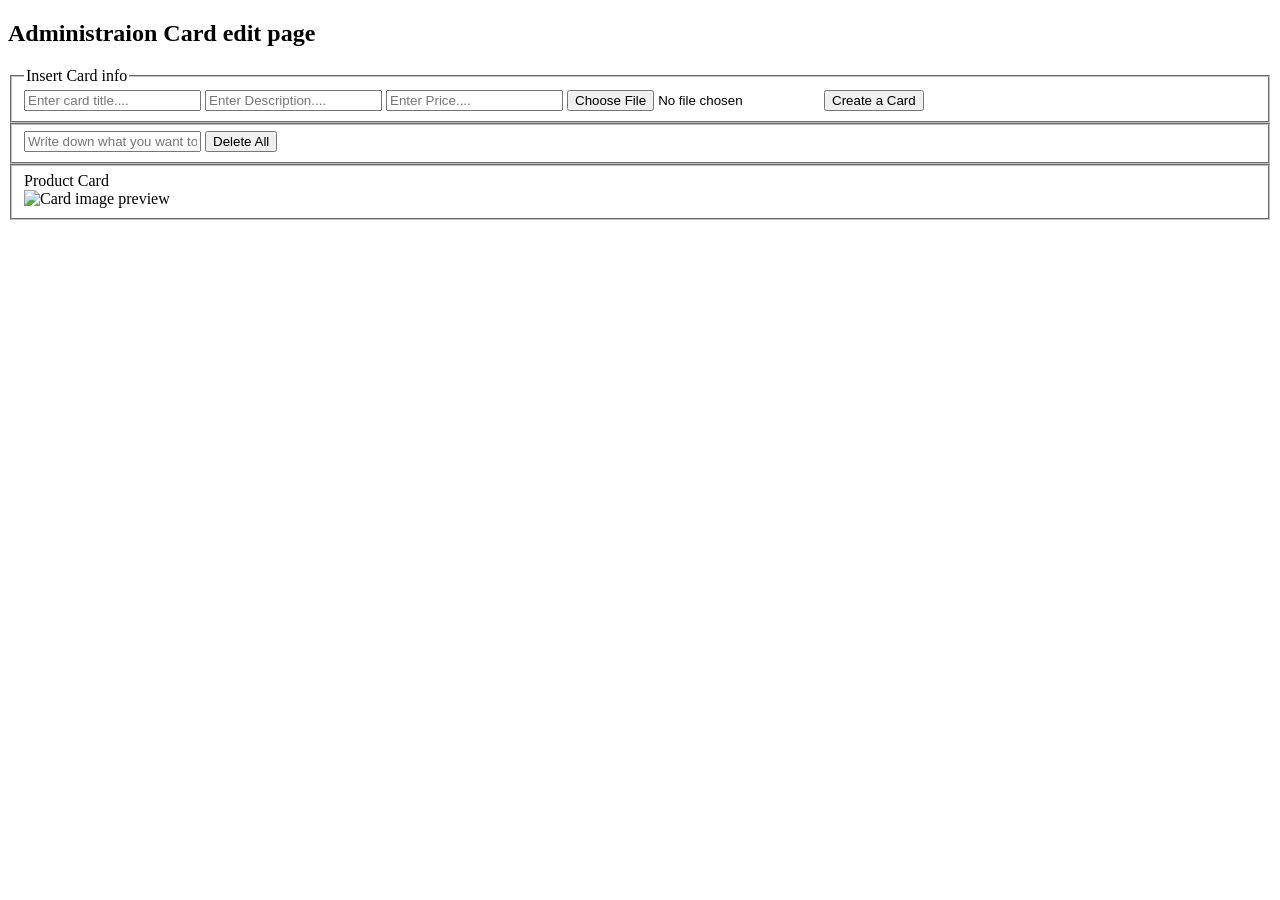
==== cardLocalStorage.html @ 01dbd379 "Adding Cart functionality" ====
<!DOCTYPE html>
<html>
  <head> </head>
  <body>
    <h2>Administraion Card edit page</h2>
    <form>
    <fieldset>
      <legend>Insert Card info</legend>
      <input id="cardTitle" type="text" placeholder="Enter card title...." />
      <input
        id="cardDescription"
        type="text"
        placeholder="Enter Description...."
      />
      <input id="cardPrice" type="text" placeholder="Enter Price...." />
      <input type="file" id="myFileInput" />
      <button type="button" id="btnInsert">Create a Card</button>
    </fieldset>
    <fieldset>
      <label>
        <input
          id="deleteKey"
          type="text"
          placeholder="Write down what you want to delete..."
        />

        <button type="button" id="btnDeleteAll" onclick="">
          Delete All
        </button>
      </label>
    </fieldset>
    <fieldset>

      <label> Product Card </label>
      <div class="cardOutput">
        <img src="" height="200" alt="Card image preview" />
      </div>
    </form>
    </fieldset>
    <script>
   const btn = document.querySelector("#btnInsert");
   const btnImage = document.querySelector("#myFileInput");
 
btn.addEventListener("click", addToLocalStorage )
//en lista av objekt 
let item= JSON.parse(localStorage.getItem("product"))||[];

function addToLocalStorage(e){ 
  e.preventDefault();
   let product = {}
   const title= document.querySelector("#cardTitle").value;
   const description= document.querySelector("#cardDescription").value;
   const price = document.querySelector("#cardPrice").value;
   const cardOutput = document.querySelector(".cardOutput");
  
if(title!=""){
  product = {
  id:new Date().getTime(),
  title : title,
  description : description,
  price : price
  };

  item.push(product);
  localStorage.setItem("item",JSON.stringify(item));
 
        cardOutput.innerHTML += `<div style="text-align:center">
        <h1 > ${product.title} </h1>  <br />
        id: ${product.id}<br />
        ${product.description}
     </div>
        `;
}}


    </script>
  </body>
</html>
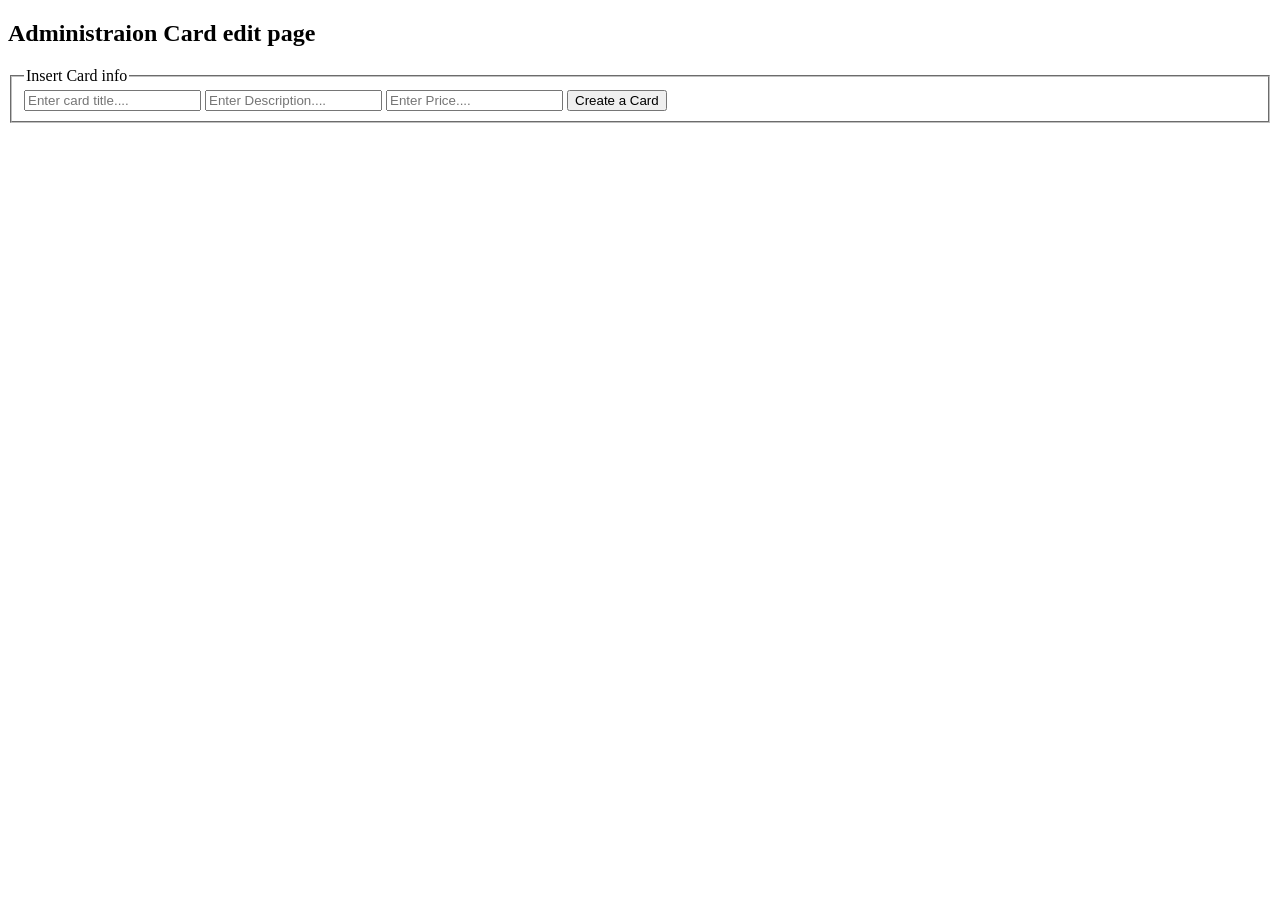
==== commit 8dab2253: "Update cardLocalStorage.html" ====
--- a/cardLocalStorage.html
+++ b/cardLocalStorage.html
@@ -3,76 +3,112 @@
   <head> </head>
   <body>
     <h2>Administraion Card edit page</h2>
-    <form>
-    <fieldset>
-      <legend>Insert Card info</legend>
-      <input id="cardTitle" type="text" placeholder="Enter card title...." />
-      <input
-        id="cardDescription"
-        type="text"
-        placeholder="Enter Description...."
-      />
-      <input id="cardPrice" type="text" placeholder="Enter Price...." />
-      <input type="file" id="myFileInput" />
-      <button type="button" id="btnInsert">Create a Card</button>
-    </fieldset>
-    <fieldset>
-      <label>
+    <form id="CardForm">
+      <fieldset>
+        <legend>Insert Card info</legend>
+        <input id="cardTitle" type="text" placeholder="Enter card title...." />
         <input
-          id="deleteKey"
+          id="cardDescription"
           type="text"
-          placeholder="Write down what you want to delete..."
+          placeholder="Enter Description...."
         />
+        <input id="cardPrice" type="text" placeholder="Enter Price...." />
 
-        <button type="button" id="btnDeleteAll" onclick="">
-          Delete All
-        </button>
-      </label>
-    </fieldset>
-    <fieldset>
+        <button type="button" id="btnInsert">Create a Card</button>
+      </fieldset>
+    </form>
+    <div id="imgDiv" style="height: 100px">
+    </div>
+      <div style="display: flex;
+      flex-wrap:wrap;
+      align-items: center;
+      justify-content: center;
+      text-align: center;
+      padding: 5px;
+      border: 5px solid white
+      ">
+        <div 
+        class="cardOutput" 
+        style="display:grid;
+        grid-template-columns: 25rem 25rem;
+        grid-template-rows:20rem 20rem ;">
 
-      <label> Product Card </label>
-      <div class="cardOutput">
-        <img src="" height="200" alt="Card image preview" />
+        </div>
       </div>
-    </form>
-    </fieldset>
+    </div>
     <script>
-   const btn = document.querySelector("#btnInsert");
-   const btnImage = document.querySelector("#myFileInput");
- 
-btn.addEventListener("click", addToLocalStorage )
-//en lista av objekt 
-let item= JSON.parse(localStorage.getItem("product"))||[];
+const btn = document.querySelector("#btnInsert");
+btn.addEventListener("click", addToLocalStorage);
+      //en lista av objekt
+let count = 0;
+function addToLocalStorage(e) {
+    e.preventDefault();
+    const title = document.querySelector("#cardTitle").value;
+    const description = document.querySelector("#cardDescription").value;
+    const price = document.querySelector("#cardPrice").value;
+    const cardOutput = document.querySelector(".cardOutput");
+    var imgDiv = document.querySelector(".imgDiv");
+    var img = document.createElement("img");
+    img.style.height = "100px";
+    count += 1;
+    let url = "Bild/img" + count + ".jpg";
+    //img.src = url;
+    let product = {};
+    if (title != "") {
+        product = {
+        id: new Date().getTime(),
+        title: title,
+        description: description,
+        price: price,
+        img: url,
+          };
+          
+    if(localStorage.getItem('data') === null){
+        var items = [];
+        items.push(product);
+        localStorage.setItem('data',JSON.stringify(items));
+          } else {
+        var items = JSON.parse(localStorage.getItem('data'));
+        items.push(product);
+        localStorage.setItem('data',JSON.stringify(items)); }
+    var btn = document.querySelector("#CardForm");
+    btn.reset();
+    }getItems();   
+}
+function getItems(){
+    var items = JSON.parse(localStorage.getItem("data"));
+    var ShowCard = document.querySelector(".cardOutput");
+    ShowCard.innerHTML = '';
+    for(var i=0; i<items.length; i++)
+    {
+        var id= items[i].id;
+        var title = items[i].title;
+        var description = items[i].description;
+        var url = items[i].img;
+        var price = items[i].price
 
-function addToLocalStorage(e){ 
-  e.preventDefault();
-   let product = {}
-   const title= document.querySelector("#cardTitle").value;
-   const description= document.querySelector("#cardDescription").value;
-   const price = document.querySelector("#cardPrice").value;
-   const cardOutput = document.querySelector(".cardOutput");
-  
-if(title!=""){
-  product = {
-  id:new Date().getTime(),
-  title : title,
-  description : description,
-  price : price
-  };
-
-  item.push(product);
-  localStorage.setItem("item",JSON.stringify(item));
- 
-        cardOutput.innerHTML += `<div style="text-align:center">
-        <h1 > ${product.title} </h1>  <br />
-        id: ${product.id}<br />
-        ${product.description}
-     </div>
-        `;
-}}
-
-
+        ShowCard.innerHTML += 
+        '<div>'+
+        '<h2>'+ title + '</h2>'+
+        '<img src='+url+' style="height:100px"/> </br>'+
+        '<p>'+ description + '</p>'+
+        '<p>'+ price + '</p>'+
+        '<button type="button" onclick="deleteItems(\''+id+'\')">Delete</button>'
+        +'</div>';
+    }
+}
+function deleteItems(id){
+    var items = JSON.parse(localStorage.getItem('data'));
+    for(var i=0; i<items.length; i++)
+    {
+        if(items[i].id == id){
+            items.splice(i,1);
+        }
+    }
+    localStorage.setItem('data',JSON.stringify(items));
+    getItems();
+}
+getItems();  
     </script>
   </body>
 </html>
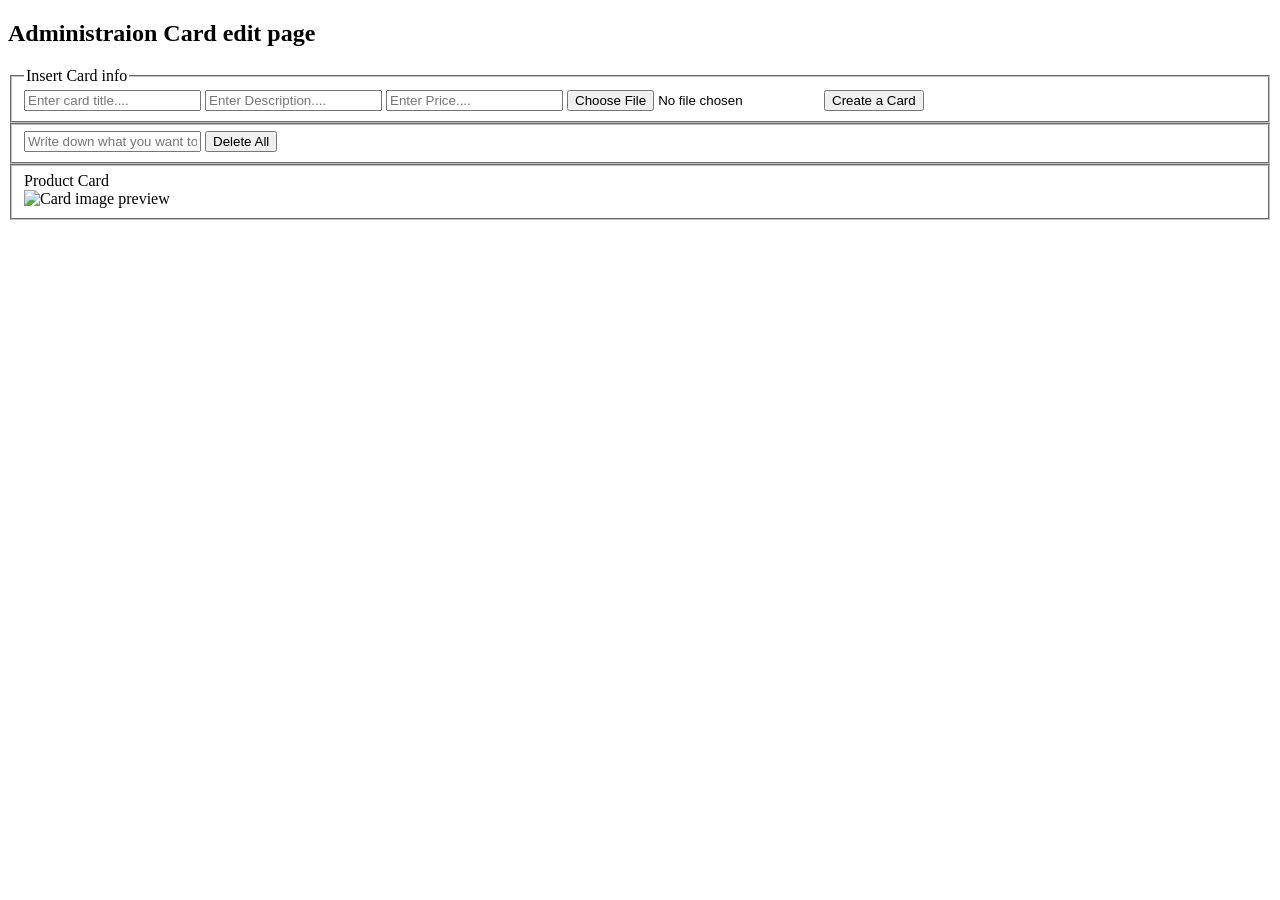
==== commit 997fbbd9: "Update cardLocalStorage.html" ====
--- a/cardLocalStorage.html
+++ b/cardLocalStorage.html
@@ -3,112 +3,76 @@
   <head> </head>
   <body>
     <h2>Administraion Card edit page</h2>
-    <form id="CardForm">
-      <fieldset>
-        <legend>Insert Card info</legend>
-        <input id="cardTitle" type="text" placeholder="Enter card title...." />
+    <form>
+    <fieldset>
+      <legend>Insert Card info</legend>
+      <input id="cardTitle" type="text" placeholder="Enter card title...." />
+      <input
+        id="cardDescription"
+        type="text"
+        placeholder="Enter Description...."
+      />
+      <input id="cardPrice" type="text" placeholder="Enter Price...." />
+      <input type="file" id="myFileInput" />
+      <button type="button" id="btnInsert">Create a Card</button>
+    </fieldset>
+    <fieldset>
+      <label>
         <input
-          id="cardDescription"
+          id="deleteKey"
           type="text"
-          placeholder="Enter Description...."
+          placeholder="Write down what you want to delete..."
         />
-        <input id="cardPrice" type="text" placeholder="Enter Price...." />
 
-        <button type="button" id="btnInsert">Create a Card</button>
-      </fieldset>
+        <button type="button" id="btnDeleteAll" onclick="">
+          Delete All
+        </button>
+      </label>
+    </fieldset>
+    <fieldset>
+
+      <label> Product Card </label>
+      <div class="cardOutput">
+        <img src="" height="200" alt="Card image preview" />
+      </div>
     </form>
-    <div id="imgDiv" style="height: 100px">
-    </div>
-      <div style="display: flex;
-      flex-wrap:wrap;
-      align-items: center;
-      justify-content: center;
-      text-align: center;
-      padding: 5px;
-      border: 5px solid white
-      ">
-        <div 
-        class="cardOutput" 
-        style="display:grid;
-        grid-template-columns: 25rem 25rem;
-        grid-template-rows:20rem 20rem ;">
+    </fieldset>
+    <script>
+   const btn = document.querySelector("#btnInsert");
+   const btnImage = document.querySelector("#myFileInput");
+ 
+btn.addEventListener("click", addToLocalStorage )
+//en lista av objekt 
+let item= JSON.parse(localStorage.getItem("product"))||[];
 
-        </div>
-      </div>
-    </div>
-    <script>
-const btn = document.querySelector("#btnInsert");
-btn.addEventListener("click", addToLocalStorage);
-      //en lista av objekt
-let count = 0;
-function addToLocalStorage(e) {
-    e.preventDefault();
-    const title = document.querySelector("#cardTitle").value;
-    const description = document.querySelector("#cardDescription").value;
-    const price = document.querySelector("#cardPrice").value;
-    const cardOutput = document.querySelector(".cardOutput");
-    var imgDiv = document.querySelector(".imgDiv");
-    var img = document.createElement("img");
-    img.style.height = "100px";
-    count += 1;
-    let url = "Bild/img" + count + ".jpg";
-    //img.src = url;
-    let product = {};
-    if (title != "") {
-        product = {
-        id: new Date().getTime(),
-        title: title,
-        description: description,
-        price: price,
-        img: url,
-          };
-          
-    if(localStorage.getItem('data') === null){
-        var items = [];
-        items.push(product);
-        localStorage.setItem('data',JSON.stringify(items));
-          } else {
-        var items = JSON.parse(localStorage.getItem('data'));
-        items.push(product);
-        localStorage.setItem('data',JSON.stringify(items)); }
-    var btn = document.querySelector("#CardForm");
-    btn.reset();
-    }getItems();   
-}
-function getItems(){
-    var items = JSON.parse(localStorage.getItem("data"));
-    var ShowCard = document.querySelector(".cardOutput");
-    ShowCard.innerHTML = '';
-    for(var i=0; i<items.length; i++)
-    {
-        var id= items[i].id;
-        var title = items[i].title;
-        var description = items[i].description;
-        var url = items[i].img;
-        var price = items[i].price
+function addToLocalStorage(e){ 
+  e.preventDefault();
+   let product = {}
+   const title= document.querySelector("#cardTitle").value;
+   const description= document.querySelector("#cardDescription").value;
+   const price = document.querySelector("#cardPrice").value;
+   const cardOutput = document.querySelector(".cardOutput");
+  
+if(title!=""){
+  product = {
+  id:new Date().getTime(),
+  title : title,
+  description : description,
+  price : price
+  };
 
-        ShowCard.innerHTML += 
-        '<div>'+
-        '<h2>'+ title + '</h2>'+
-        '<img src='+url+' style="height:100px"/> </br>'+
-        '<p>'+ description + '</p>'+
-        '<p>'+ price + '</p>'+
-        '<button type="button" onclick="deleteItems(\''+id+'\')">Delete</button>'
-        +'</div>';
-    }
-}
-function deleteItems(id){
-    var items = JSON.parse(localStorage.getItem('data'));
-    for(var i=0; i<items.length; i++)
-    {
-        if(items[i].id == id){
-            items.splice(i,1);
-        }
-    }
-    localStorage.setItem('data',JSON.stringify(items));
-    getItems();
-}
-getItems();  
+  item.push(product);
+  localStorage.setItem("item",JSON.stringify(item));
+ 
+        cardOutput.innerHTML += `<div style="text-align:center">
+        <h1 > ${product.title} </h1>  <br />
+        id: ${product.id}<br />
+        ${product.description}
+     </div>
+        `;
+}}
+
+
     </script>
   </body>
 </html>
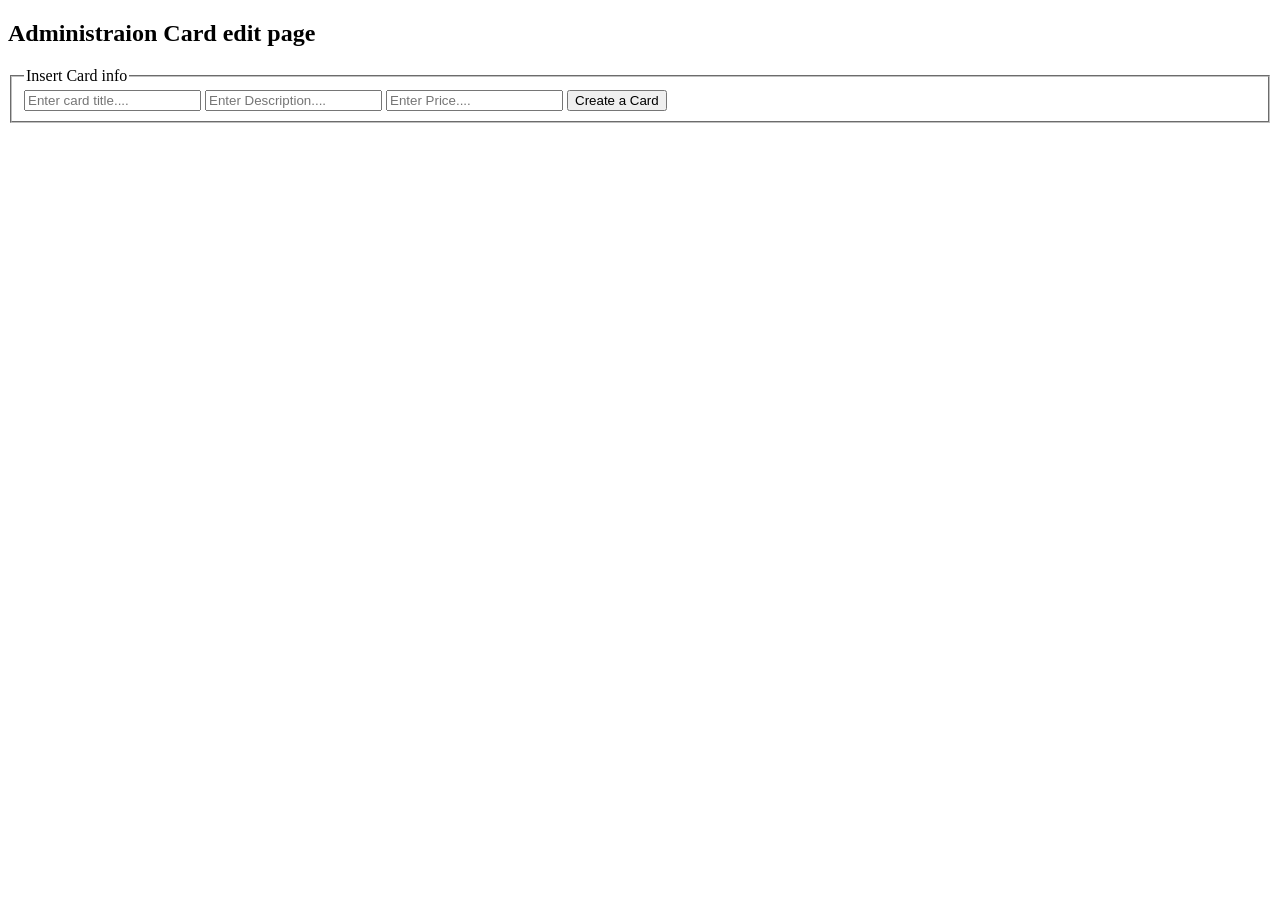
==== commit 378e5902: "Update cardLocalStorage.html" ====
--- a/cardLocalStorage.html
+++ b/cardLocalStorage.html
@@ -3,76 +3,103 @@
   <head> </head>
   <body>
     <h2>Administraion Card edit page</h2>
-    <form>
-    <fieldset>
-      <legend>Insert Card info</legend>
-      <input id="cardTitle" type="text" placeholder="Enter card title...." />
-      <input
-        id="cardDescription"
-        type="text"
-        placeholder="Enter Description...."
-      />
-      <input id="cardPrice" type="text" placeholder="Enter Price...." />
-      <input type="file" id="myFileInput" />
-      <button type="button" id="btnInsert">Create a Card</button>
-    </fieldset>
-    <fieldset>
-      <label>
+    <form id="CardForm">
+      <fieldset>
+        <legend>Insert Card info</legend>
+        <input id="cardTitle" type="text" placeholder="Enter card title...." />
         <input
-          id="deleteKey"
+          id="cardDescription"
           type="text"
-          placeholder="Write down what you want to delete..."
+          placeholder="Enter Description...."
         />
+        <input id="cardPrice" type="text" placeholder="Enter Price...." />
 
-        <button type="button" id="btnDeleteAll" onclick="">
-          Delete All
-        </button>
-      </label>
-    </fieldset>
-    <fieldset>
+        <button type="button" id="btnInsert">Create a Card</button>
+      </fieldset>
+    </form>
+    
+        <div 
+        class="cardOutput" 
+        style="display:grid;
+        padding: 20px;
+        grid-template-columns: 25rem 25rem 25rem;
+        grid-template-rows:20rem 20rem ">
 
-      <label> Product Card </label>
-      <div class="cardOutput">
-        <img src="" height="200" alt="Card image preview" />
-      </div>
-    </form>
-    </fieldset>
+        </div>
+      
     <script>
-   const btn = document.querySelector("#btnInsert");
-   const btnImage = document.querySelector("#myFileInput");
- 
-btn.addEventListener("click", addToLocalStorage )
-//en lista av objekt 
-let item= JSON.parse(localStorage.getItem("product"))||[];
+const btn = document.querySelector("#btnInsert");
+btn.addEventListener("click", addToLocalStorage);
+      //en lista av objekt
+let count = 0;
+function addToLocalStorage(e) {
+    e.preventDefault();
+    const title = document.querySelector("#cardTitle").value;
+    const description = document.querySelector("#cardDescription").value;
+    const price = document.querySelector("#cardPrice").value;
+    const cardOutput = document.querySelector(".cardOutput");
+    var imgDiv = document.querySelector(".imgDiv");
+    var img = document.createElement("img");
+    img.style.height = "100px";
+    count += 1;
+    let url = "Bild/img" + count + ".jpg";
+    //img.src = url;
+    let product = {};
+    if (title != "") {
+        product = {
+        id: new Date().getTime(),
+        title: title,
+        description: description,
+        price: price,
+        img: url,
+          };
+          
+    if(localStorage.getItem('data') === null){
+        var items = [];
+        items.push(product);
+        localStorage.setItem('data',JSON.stringify(items));
+          } else {
+        var items = JSON.parse(localStorage.getItem('data'));
+        items.push(product);
+        localStorage.setItem('data',JSON.stringify(items)); }
+    var btn = document.querySelector("#CardForm");
+    btn.reset();
+    }getItems();   
+}
+function getItems(){
+    var items = JSON.parse(localStorage.getItem("data"));
+    var ShowCard = document.querySelector(".cardOutput");
+    ShowCard.innerHTML = '';
+    for(var i=0; i<items.length; i++)
+    {
+        var id= items[i].id;
+        var title = items[i].title;
+        var description = items[i].description;
+        var url = items[i].img;
+        var price = items[i].price
 
-function addToLocalStorage(e){ 
-  e.preventDefault();
-   let product = {}
-   const title= document.querySelector("#cardTitle").value;
-   const description= document.querySelector("#cardDescription").value;
-   const price = document.querySelector("#cardPrice").value;
-   const cardOutput = document.querySelector(".cardOutput");
-  
-if(title!=""){
-  product = {
-  id:new Date().getTime(),
-  title : title,
-  description : description,
-  price : price
-  };
-
-  item.push(product);
-  localStorage.setItem("item",JSON.stringify(item));
- 
-        cardOutput.innerHTML += `<div style="text-align:center">
-        <h1 > ${product.title} </h1>  <br />
-        id: ${product.id}<br />
-        ${product.description}
-     </div>
-        `;
-}}
-
-
+        ShowCard.innerHTML += 
+        '<div>'+
+        '<h2>'+ title + '</h2>'+
+        '<img src='+url+' style="height:100px"/> </br>'+
+        '<p>'+ description + '</p>'+
+        '<p>'+ price + '</p>'+
+        '<button type="button" onclick="deleteItems(\''+id+'\')">Delete</button>'
+        +'</div>';
+    }
+}
+function deleteItems(id){
+    var items = JSON.parse(localStorage.getItem('data'));
+    for(var i=0; i<items.length; i++)
+    {
+        if(items[i].id == id){
+            items.splice(i,1);
+        }
+    }
+    localStorage.setItem('data',JSON.stringify(items));
+    getItems();
+}
+getItems();  
     </script>
   </body>
 </html>
